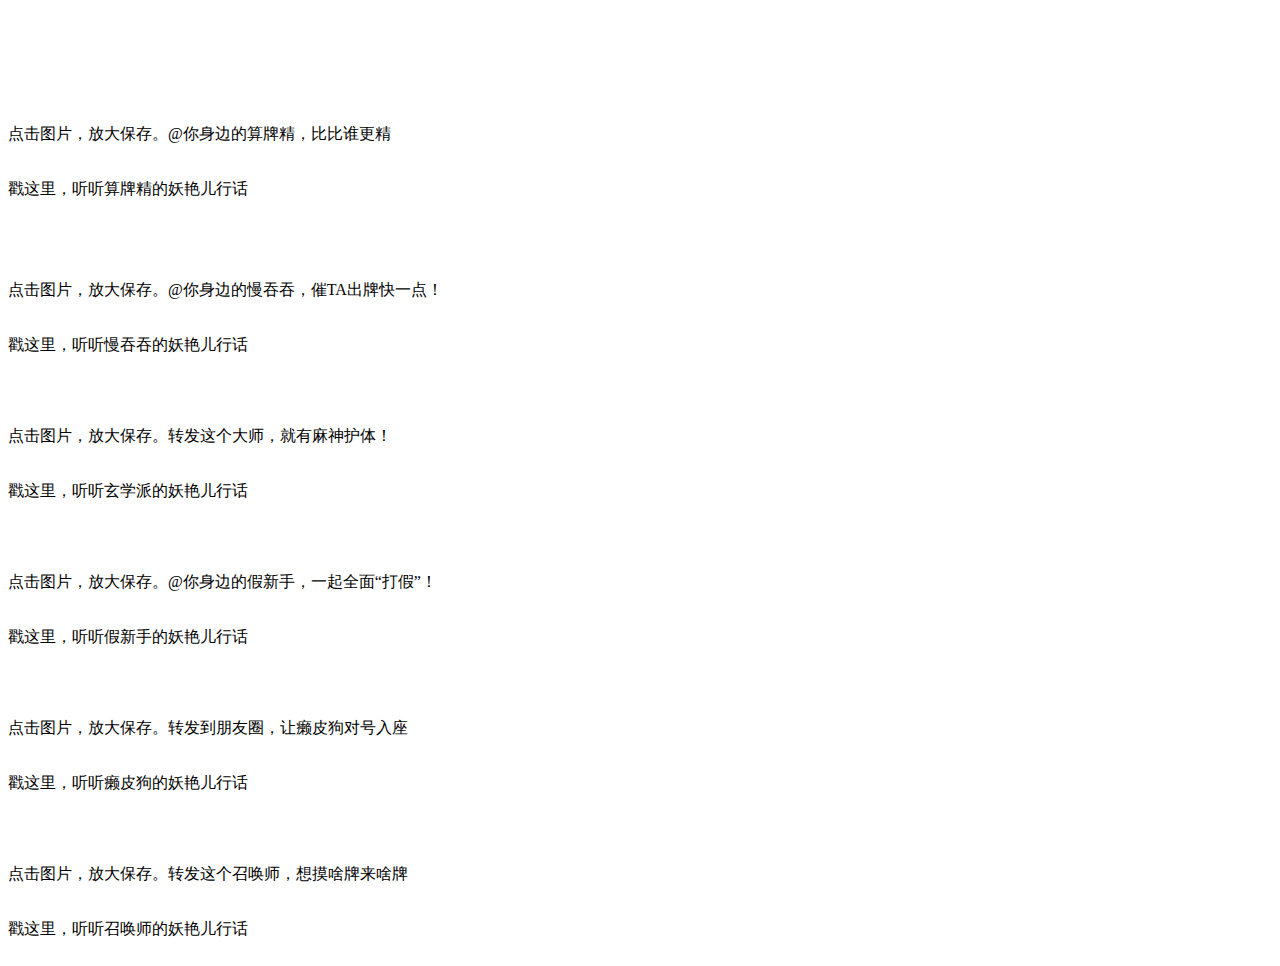
==== index.html @ af815742 "commit check" ====
<!DOCTYPE html>
<html lang="en">
<head>
	<meta charset="UTF-8">
	<meta name="viewport" content="width=device-width,initial-scale=1.0,maximum-scale=1.0,user-scalable=0,viewport-fit=cover">
	<script src="https://code.jquery.com/jquery-3.3.1.min.js"></script>
	<script type="text/javascript" src="//ossweb-img.qq.com/images/js/TGMobileShare/TGMobileShare.min.js"></script>
	<link type="text/css" rel="stylesheet" href="./ossweb-img/css/style.css">
	<title>麻将来了</title>
</head>
<body>
	<div class="bg">
		<div class="logo-box">
			<img class="logo" src="./ossweb-img/logo.png" alt="">
		</div>
		<img class="title" src="./ossweb-img/title.png" alt="">
		<img class="des" src="./ossweb-img/des.png" alt="">
		<div class="item-box">
			<div class="space"></div>
			<img class="point" style="height: 30px;margin: 12px auto" src="./ossweb-img/point1.png" alt="">
			<div class="ma-box">
				<div class="space"></div>
				<img class="line" src="./ossweb-img/line1.png" alt="">
			</div>
			<div class="space"></div>
			<div class="border-box">
				<img class="jpg" src="./ossweb-img/1.jpg" alt="">
			</div>
			<div class="space"></div>
			<p class="tips">点击图片，放大保存。@你身边的算牌精，比比谁更精</p>
			<div class="play-box">
				<img class="play" src="./ossweb-img/play.png" alt="">
			<div class="btn">戳这里，听听算牌精的妖艳儿行话</div>
		</div>
			<audio id="audio1" src="./ossweb-img/1.mp3"></audio>
		</div>
		<div class="space"></div>
		<div class="item-box">
			<div class="space"></div>
			<img class="point" style="height: 30px;margin: 12px auto" src="./ossweb-img/point2.png" alt="">
			<div class="ma-box">
				<div class="space"></div>
				<img class="line" src="./ossweb-img/line2.png" alt="">
			</div>
			<div class="space"></div>
			<div class="border-box">
				<img class="jpg" src="./ossweb-img/2.jpg" alt="">
			</div>
			<div class="space"></div>
			<p class="tips">点击图片，放大保存。@你身边的慢吞吞，催TA出牌快一点！</p>
			<div class="play-box">
				<img class="play" src="./ossweb-img/play.png" alt="">
				<div class="btn">戳这里，听听慢吞吞的妖艳儿行话</div>
			</div>
			
			<audio id="audio2" src="./ossweb-img/2.mp3"></audio>
		</div>
		<div class="space"></div>
		<div class="item-box">
			<div class="space"></div>
			<img class="point" src="./ossweb-img/point3.png" alt="">
			<div class="ma-box">
				<div class="space"></div>
				<img class="line" src="./ossweb-img/line3.png" alt="">
			</div>
			<div class="space"></div>
			<div class="border-box">
				<img class="jpg" src="./ossweb-img/3.jpg" alt="">
			</div>
			<div class="space"></div>
			<p class="tips">点击图片，放大保存。转发这个大师，就有麻神护体！</p>
			<div class="play-box">
				<img class="play" src="./ossweb-img/play.png" alt="">
			<div class="btn">戳这里，听听玄学派的妖艳儿行话</div>
		</div>
			<audio id="audio3" src="./ossweb-img/3.mp3"></audio>
		</div>
		<div class="space"></div>
		<div class="item-box">
			<div class="space"></div>
			<img class="point" src="./ossweb-img/point4.png" alt="">
			<div class="ma-box">
				<div class="space"></div>
				<img class="line" src="./ossweb-img/line4.png" alt="">
			</div>
			<div class="space"></div>
			<div class="border-box">
				<img class="jpg" src="./ossweb-img/4.jpg" alt="">
			</div>
			<div class="space"></div>
			<p class="tips">点击图片，放大保存。@你身边的假新手，一起全面“打假”！</p>
			<div class="play-box">
				<img class="play" src="./ossweb-img/play.png" alt="">
			<div class="btn">戳这里，听听假新手的妖艳儿行话</div>
		</div>
			<audio id="audio4" src="./ossweb-img/4.mp3"></audio>
		</div>
		<div class="space"></div>
		<div class="item-box">
			<div class="space"></div>
			<img class="point" src="./ossweb-img/point5.png" alt="">
			<div class="ma-box">
				<div class="space"></div>
				<img class="line" src="./ossweb-img/line5.png" alt="">
			</div>
			<div class="space"></div>
			<div class="border-box">
				<img class="jpg" src="./ossweb-img/5.jpg" alt="">
			</div>
			<div class="space"></div>
			<p class="tips">点击图片，放大保存。转发到朋友圈，让癞皮狗对号入座</p>
			<div class="play-box">
				<img class="play" src="./ossweb-img/play.png" alt="">
			<div class="btn">戳这里，听听癞皮狗的妖艳儿行话</div>
		</div>
			<audio id="audio5" src="./ossweb-img/5.mp3"></audio>
		</div>
		<div class="space"></div>
		<div class="item-box">
			<div class="space"></div>
			<img class="point" src="./ossweb-img/point6.png" alt="">
			<div class="ma-box">
				<div class="space"></div>
				<img class="line" src="./ossweb-img/line6.png" alt="">
			</div>
			<div class="space"></div>
			<div class="border-box">
				<img class="jpg" src="./ossweb-img/6.jpg" alt="">
			</div>
			<div class="space"></div>
			<p class="tips">点击图片，放大保存。转发这个召唤师，想摸啥牌来啥牌</p>
			<div class="play-box">
				<img class="play" src="./ossweb-img/play.png" alt="">
			<div class="btn">戳这里，听听召唤师的妖艳儿行话</div>
		</div>
			<audio id="audio6" src="./ossweb-img/6.mp3"></audio>
		</div>
		<div class="space"></div>
		<img class="footer" src="./ossweb-img/footer.png" alt="">
		<img class="footer2" src="./ossweb-img/footer2.png" alt="">
		<img class="footer3" src="./ossweb-img/footer3.png" alt="">
		<div class="space"></div>
		<!--<canvas id="canvas" ></canvas>-->
		<!--<img id="bg" src="./ossweb-img/bg.png" alt="">-->
		<!--<img id="80" src="./ossweb-img/80.png" alt="">-->
	</div>
</body>
<script>
    TGMobileShare({
        shareTitle:'麻将来了', //不设置或设置为空时，页面有title，则调取title
        shareDesc:'麻品见人品，看看你身边有哪些极品吧～', //不设置或设置为空时，页面有Description，则调取Description
        shareImgUrl:'https://orig00.deviantart.net/5fcc/f/2018/145/0/2/_20180525151710_by_xiongwn-dccgwm1.jpg', //分享图片尺寸200*200，且填写绝对路径
        shareLink:'', //分享链接要跟当前页面同域名(手Q分享有这个要求) ,不设置或设置为空时，默认调取当前URL
        actName:'a20180525mahjong' //点击流命名，用于统计分享量，专题一般采用目录名称如a20151029demo
    });
	$('.btn').each(function(index){
		$(this).on('click', function(){
		let audio = document.getElementById(`audio${index+1}`)
		if(audio.paused) {
			audio.play()
		} else {
			audio.pause()
		}
	})
	})
	$('.play').each(function(index){
		$(this).on('click', function(){
		let audio = document.getElementById(`audio${index+1}`)
		if(audio.paused) {
			audio.play()
		} else {
			audio.pause()
		}
	})
	})
	let startTime=0
	$('.jpg').each(function(index){
		$(this).on('mousedown', function(){
			let a = new Date
			startTime=a.getTime()
			
		})
		$(this).on('mouseup', function(){
			let a = new Date()
			if((a.getTime() - startTime)<=300)
			{
				if($(this).hasClass('big')){
				$(this).removeClass('big')
				$(".jpg").not($(this)).css({"z-index": 1})
			} else {
				$(this).addClass('big')
				$(".jpg").not($(this)).css({"z-index": 0})
			}
			}
		})
	})
//	var canvas = document.getElementById('canvas')
//	canvas.height = 300
//	var ctx = canvas.getContext('2d')
//	var bg = document.getElementById('bg')
//	var p = document.getElementById('80')
//	window.onload=function() {
//        ctx.drawImage(bg,0,0)
//        ctx.drawImage(p,0,0,50,50)
//	}
</script>
</html>
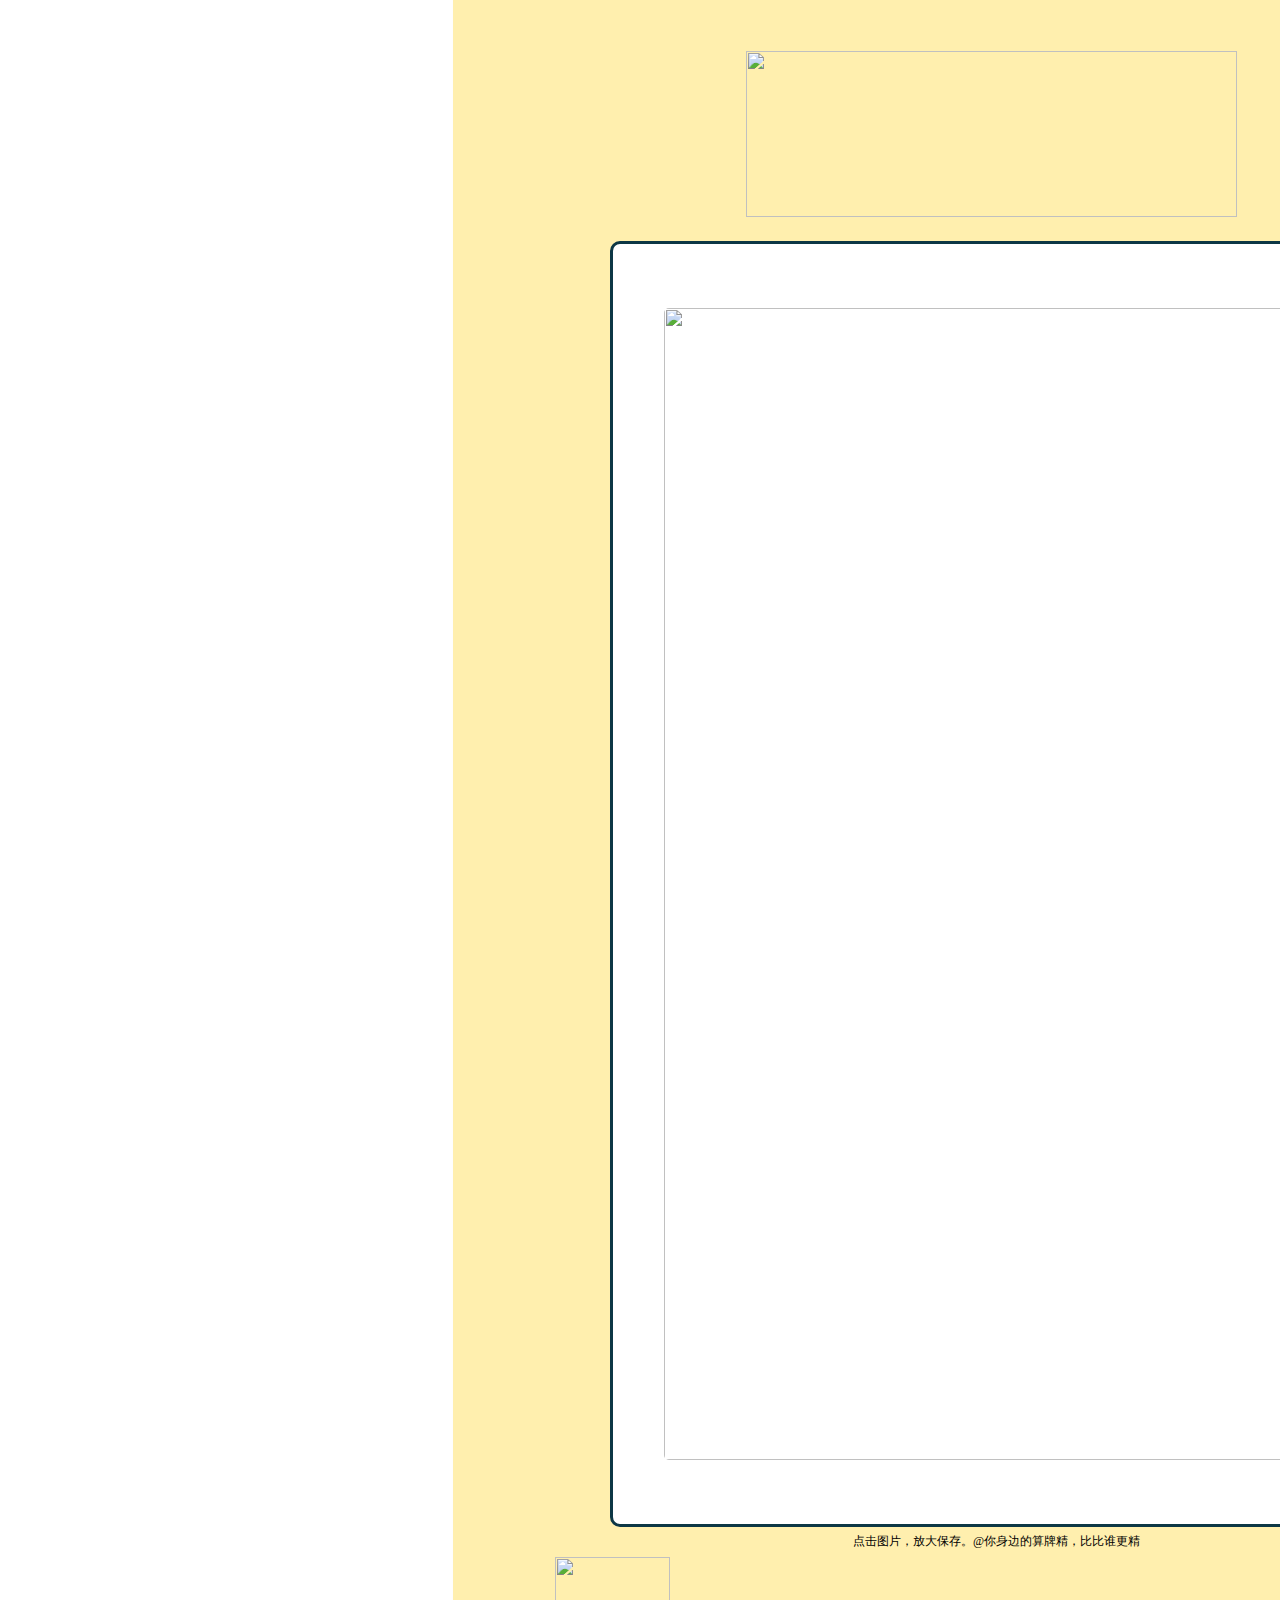
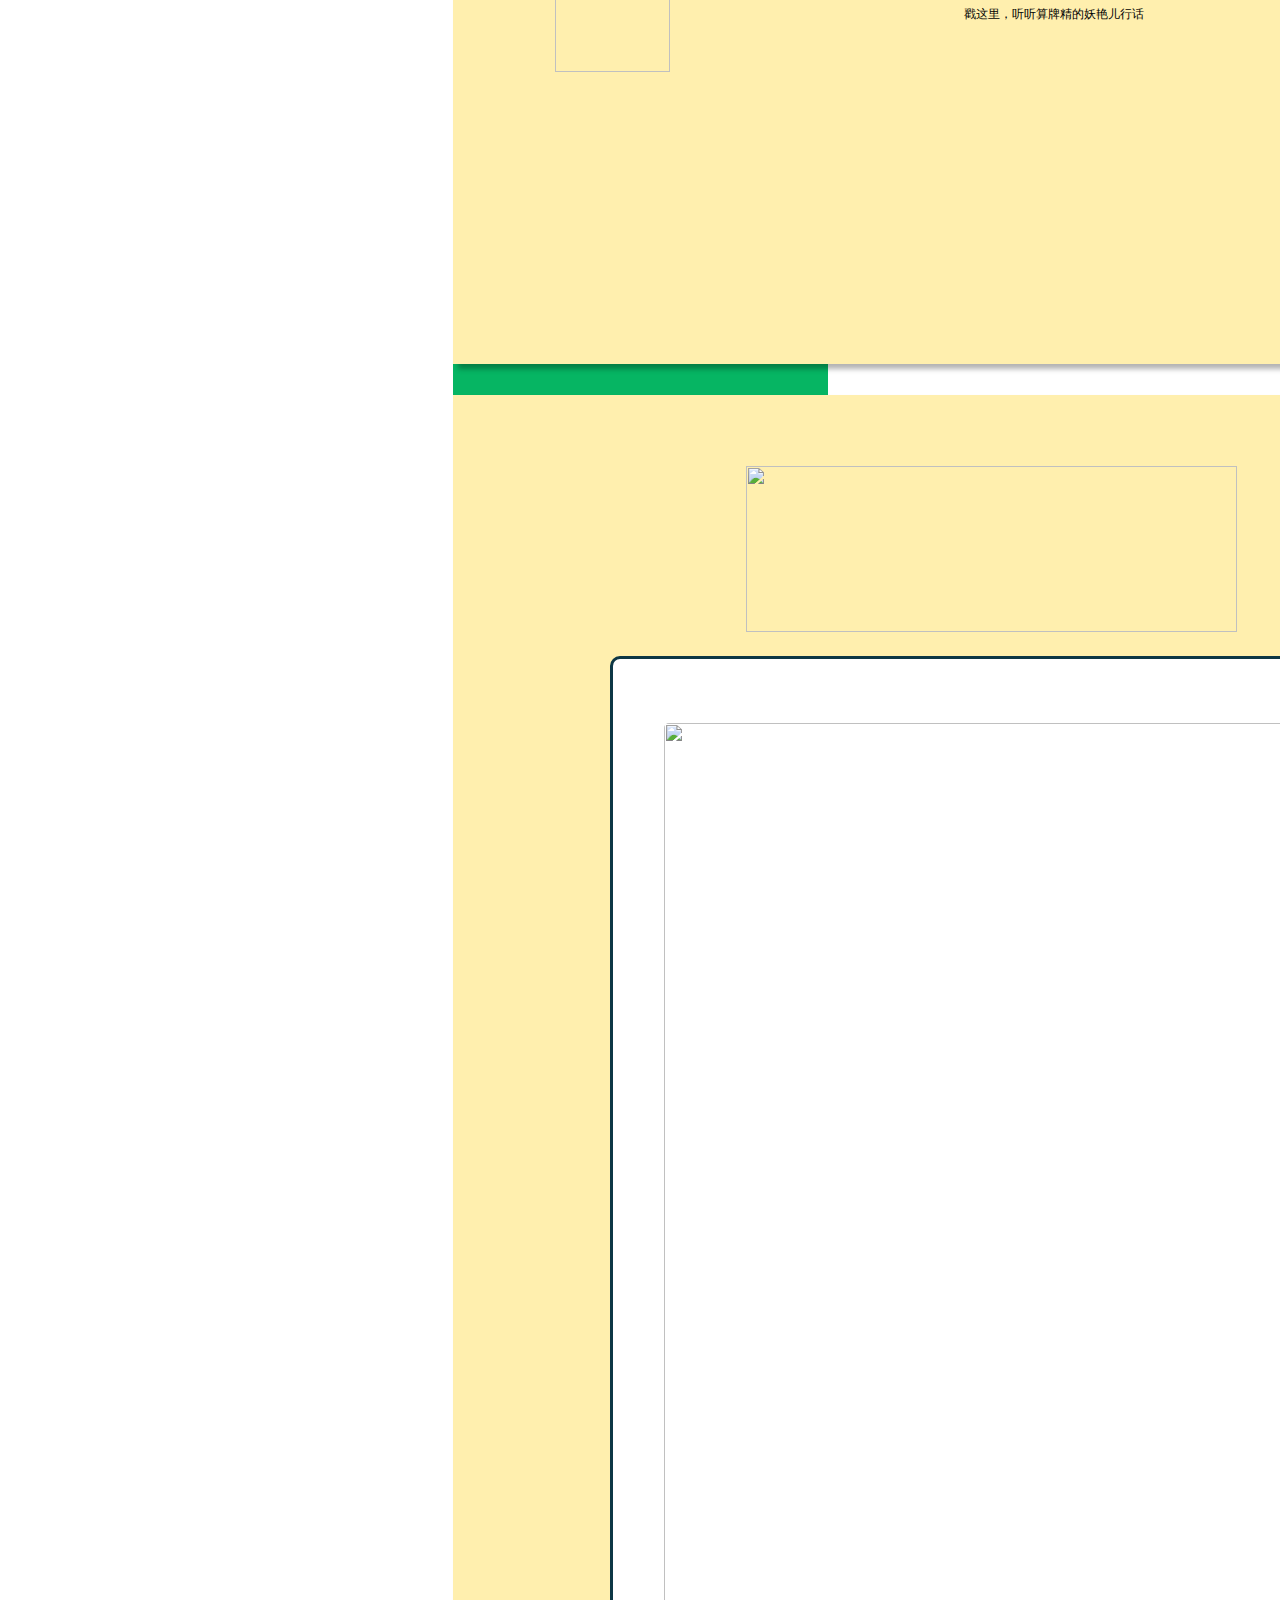
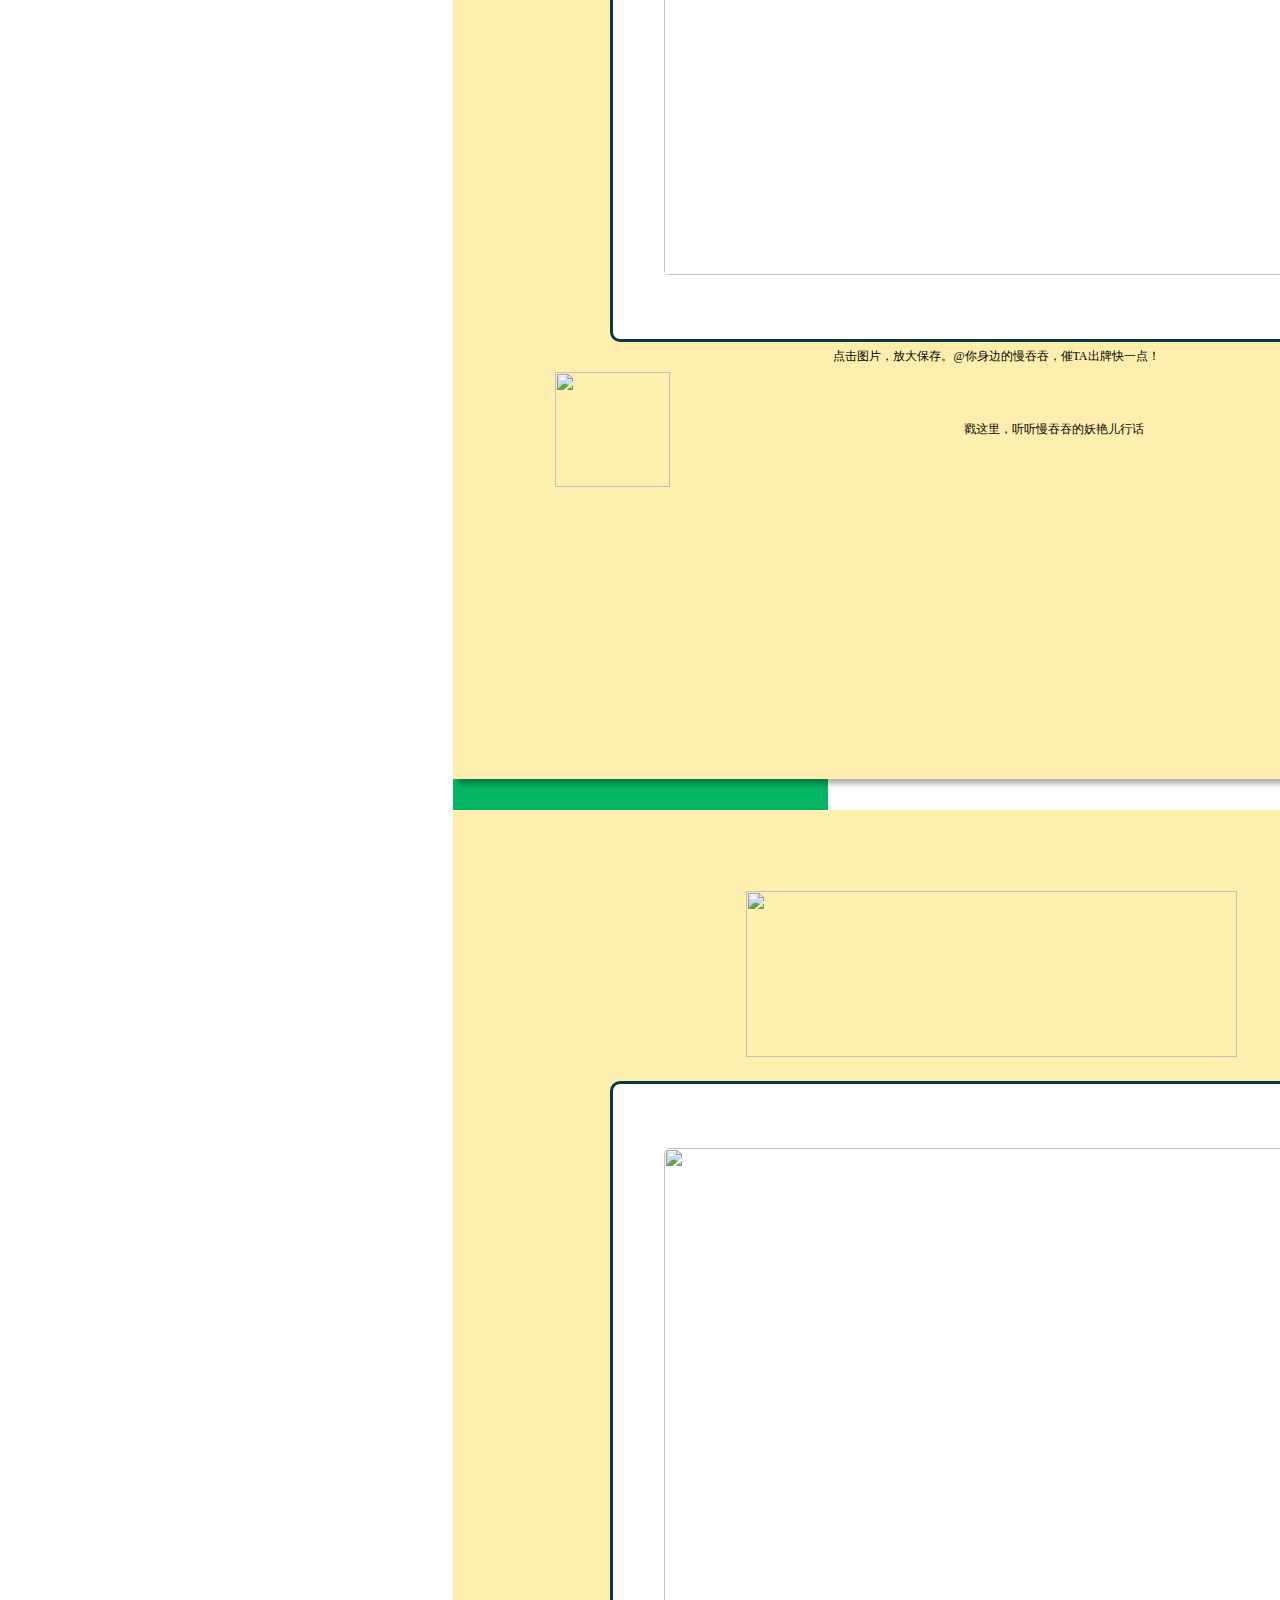
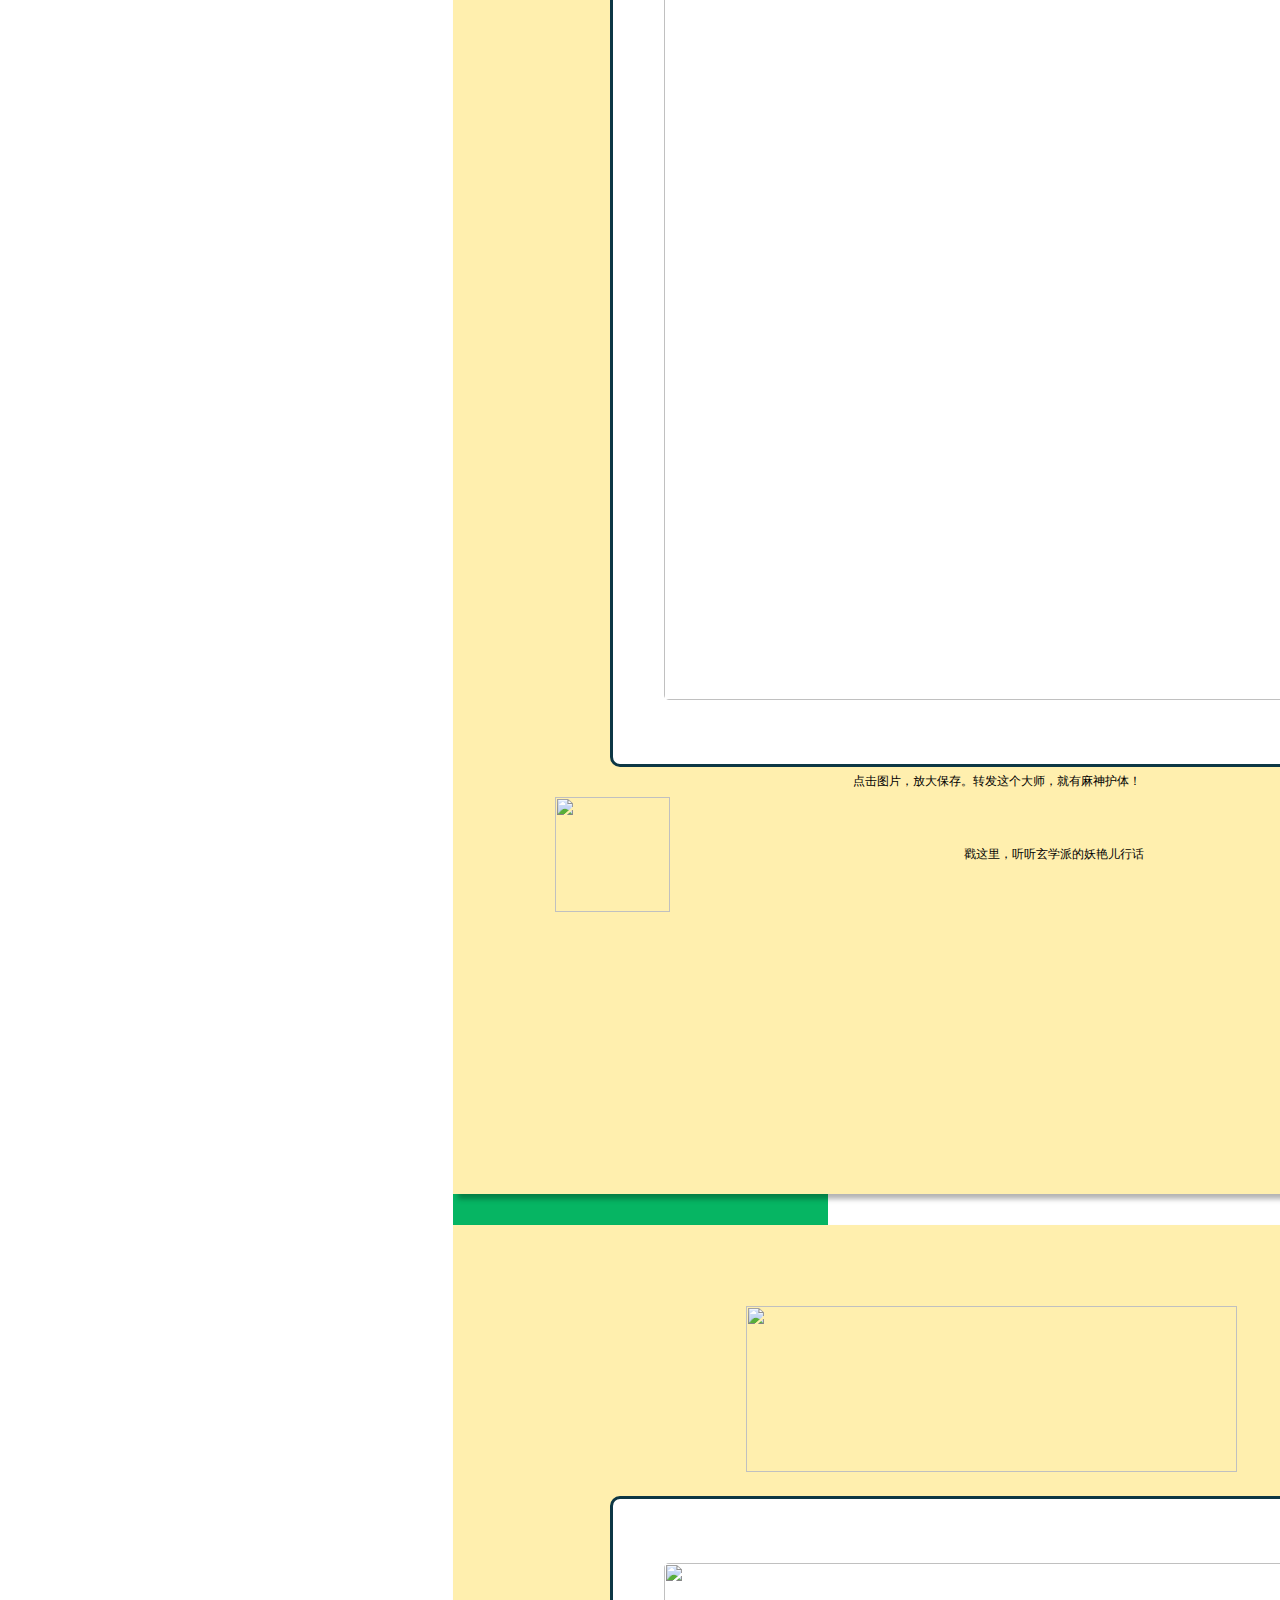
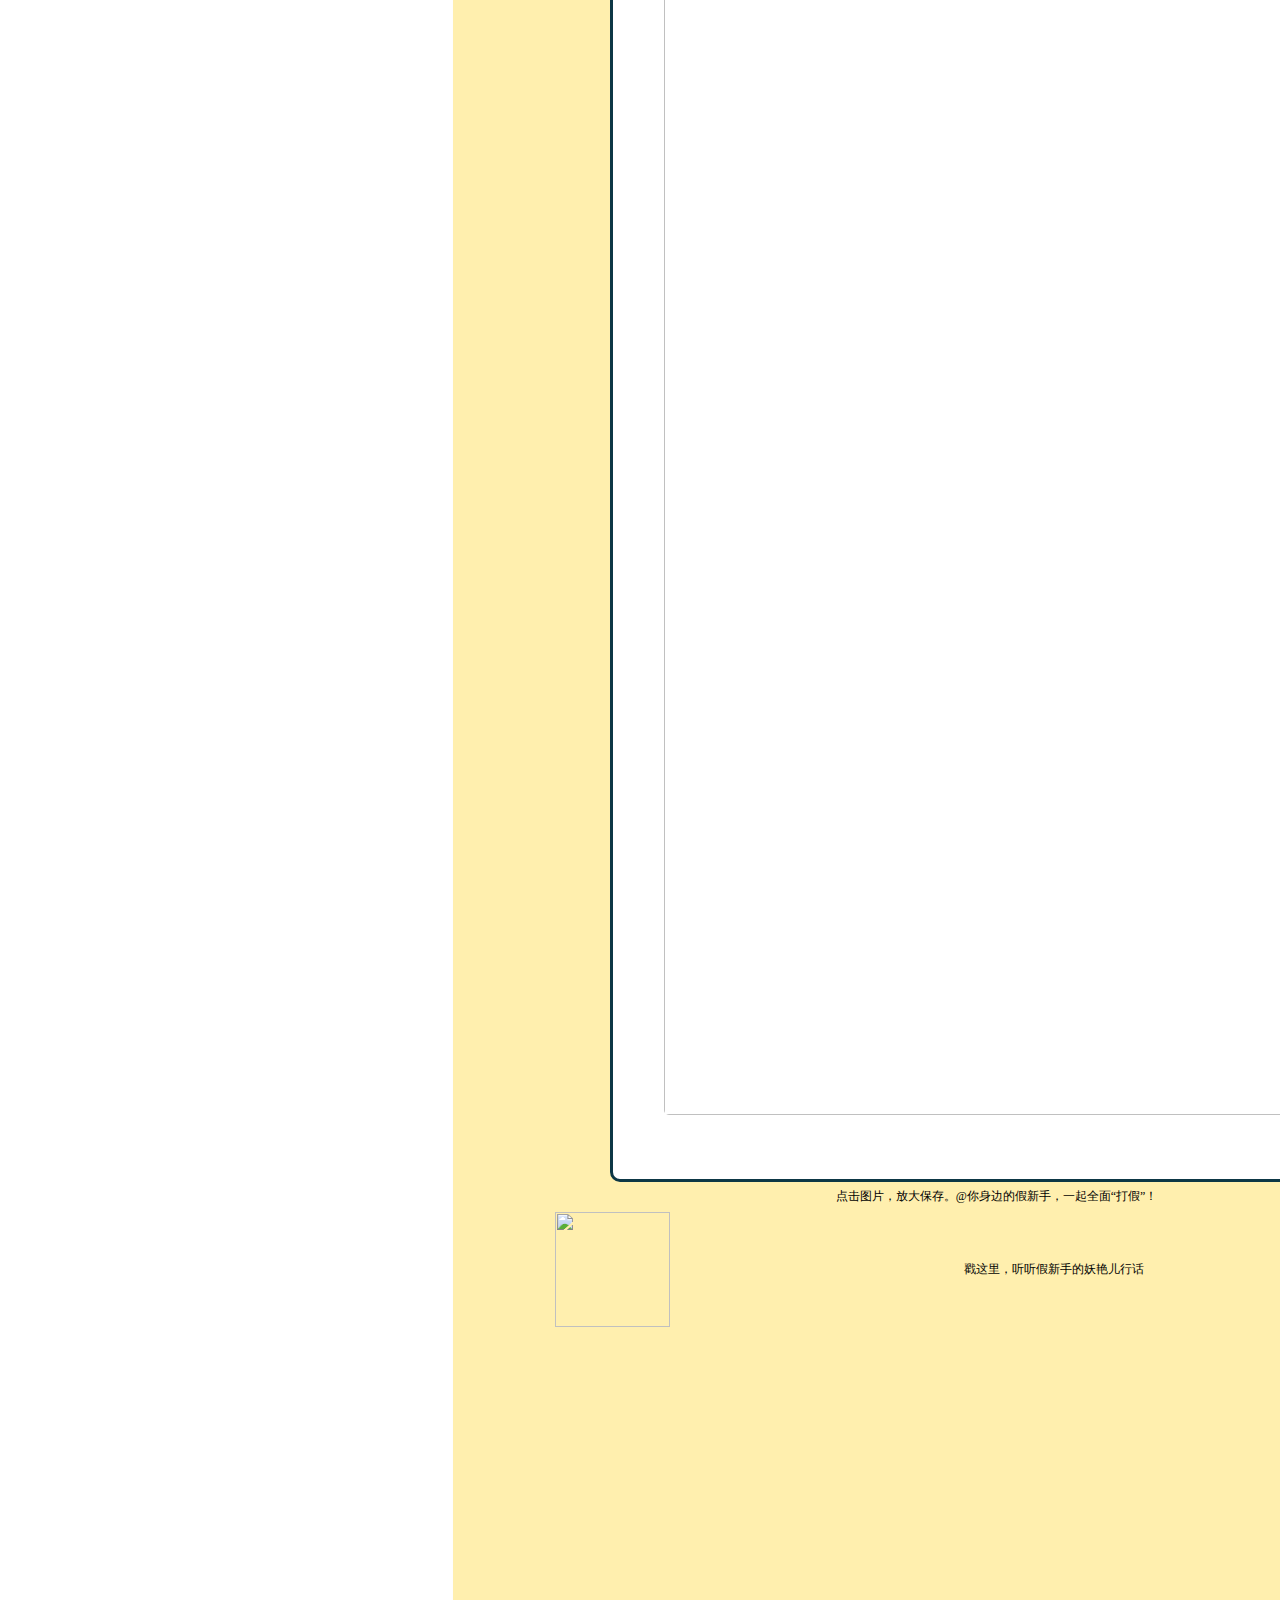
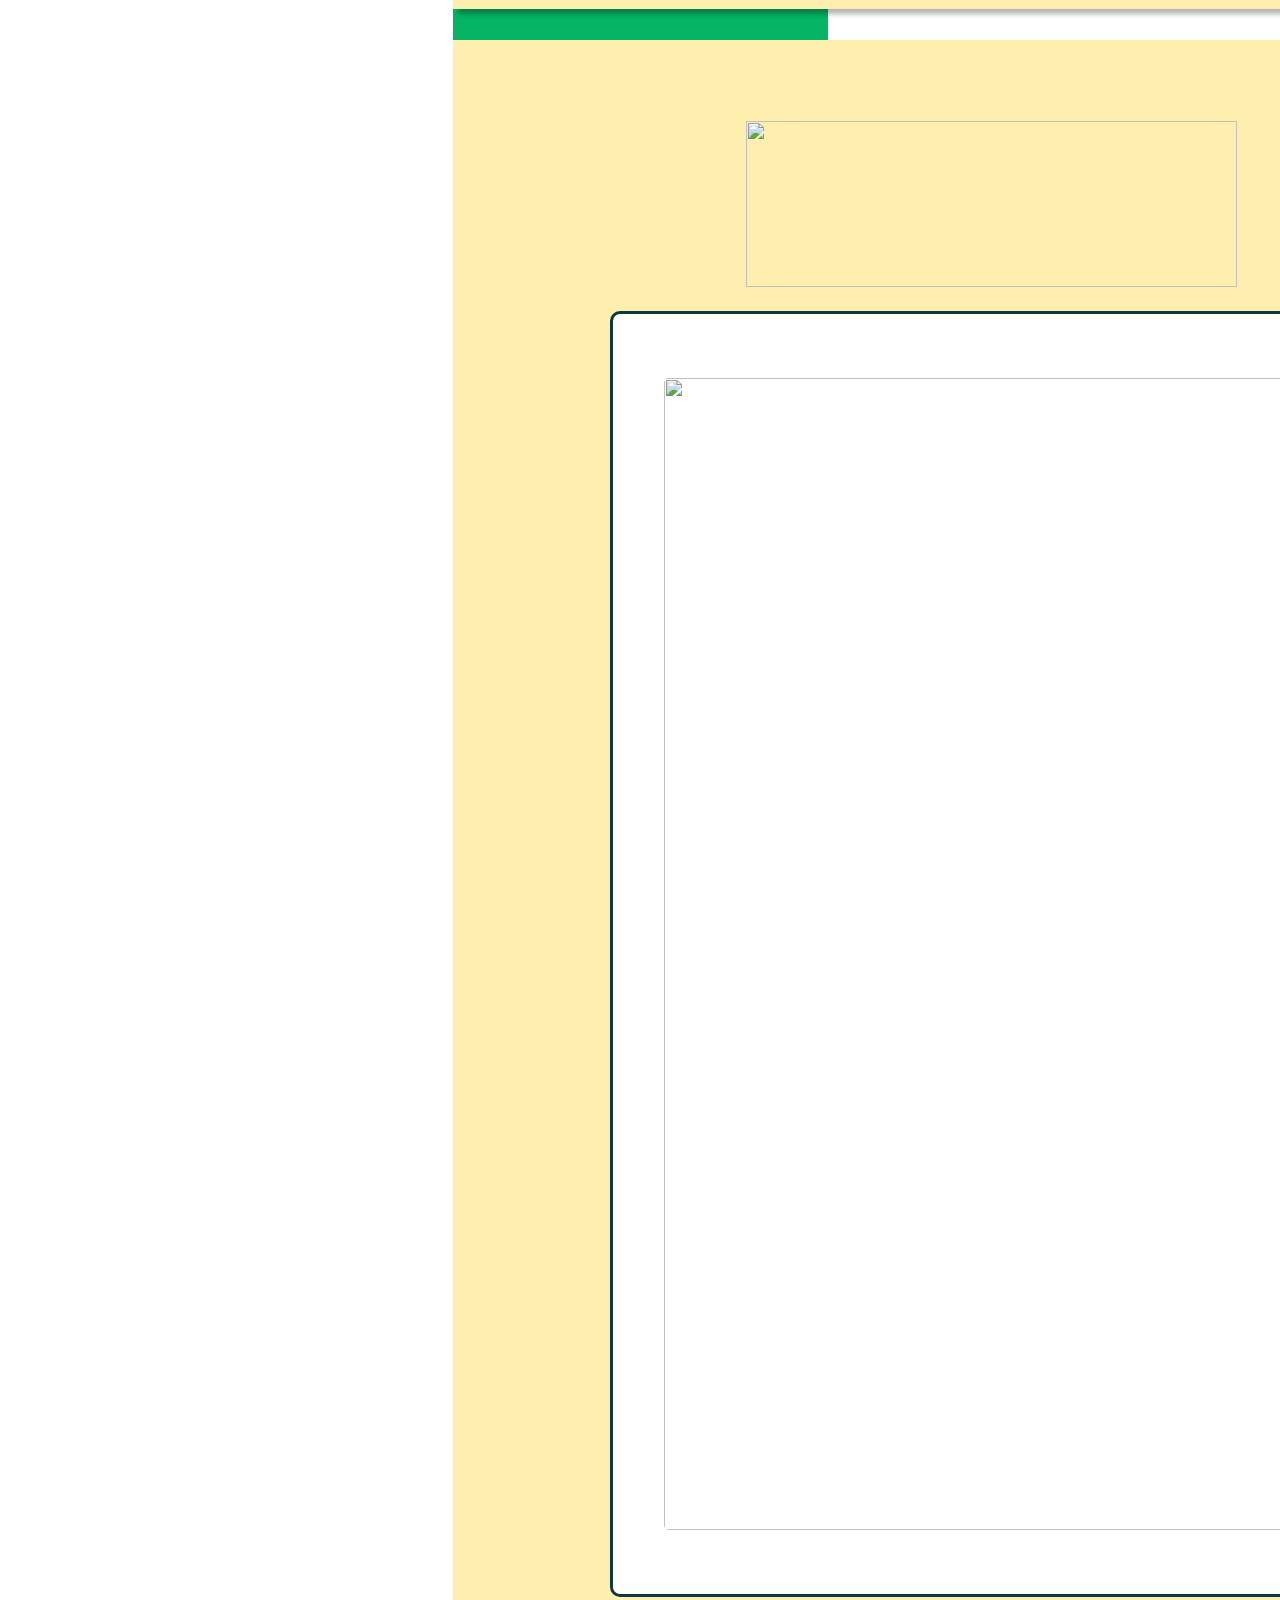
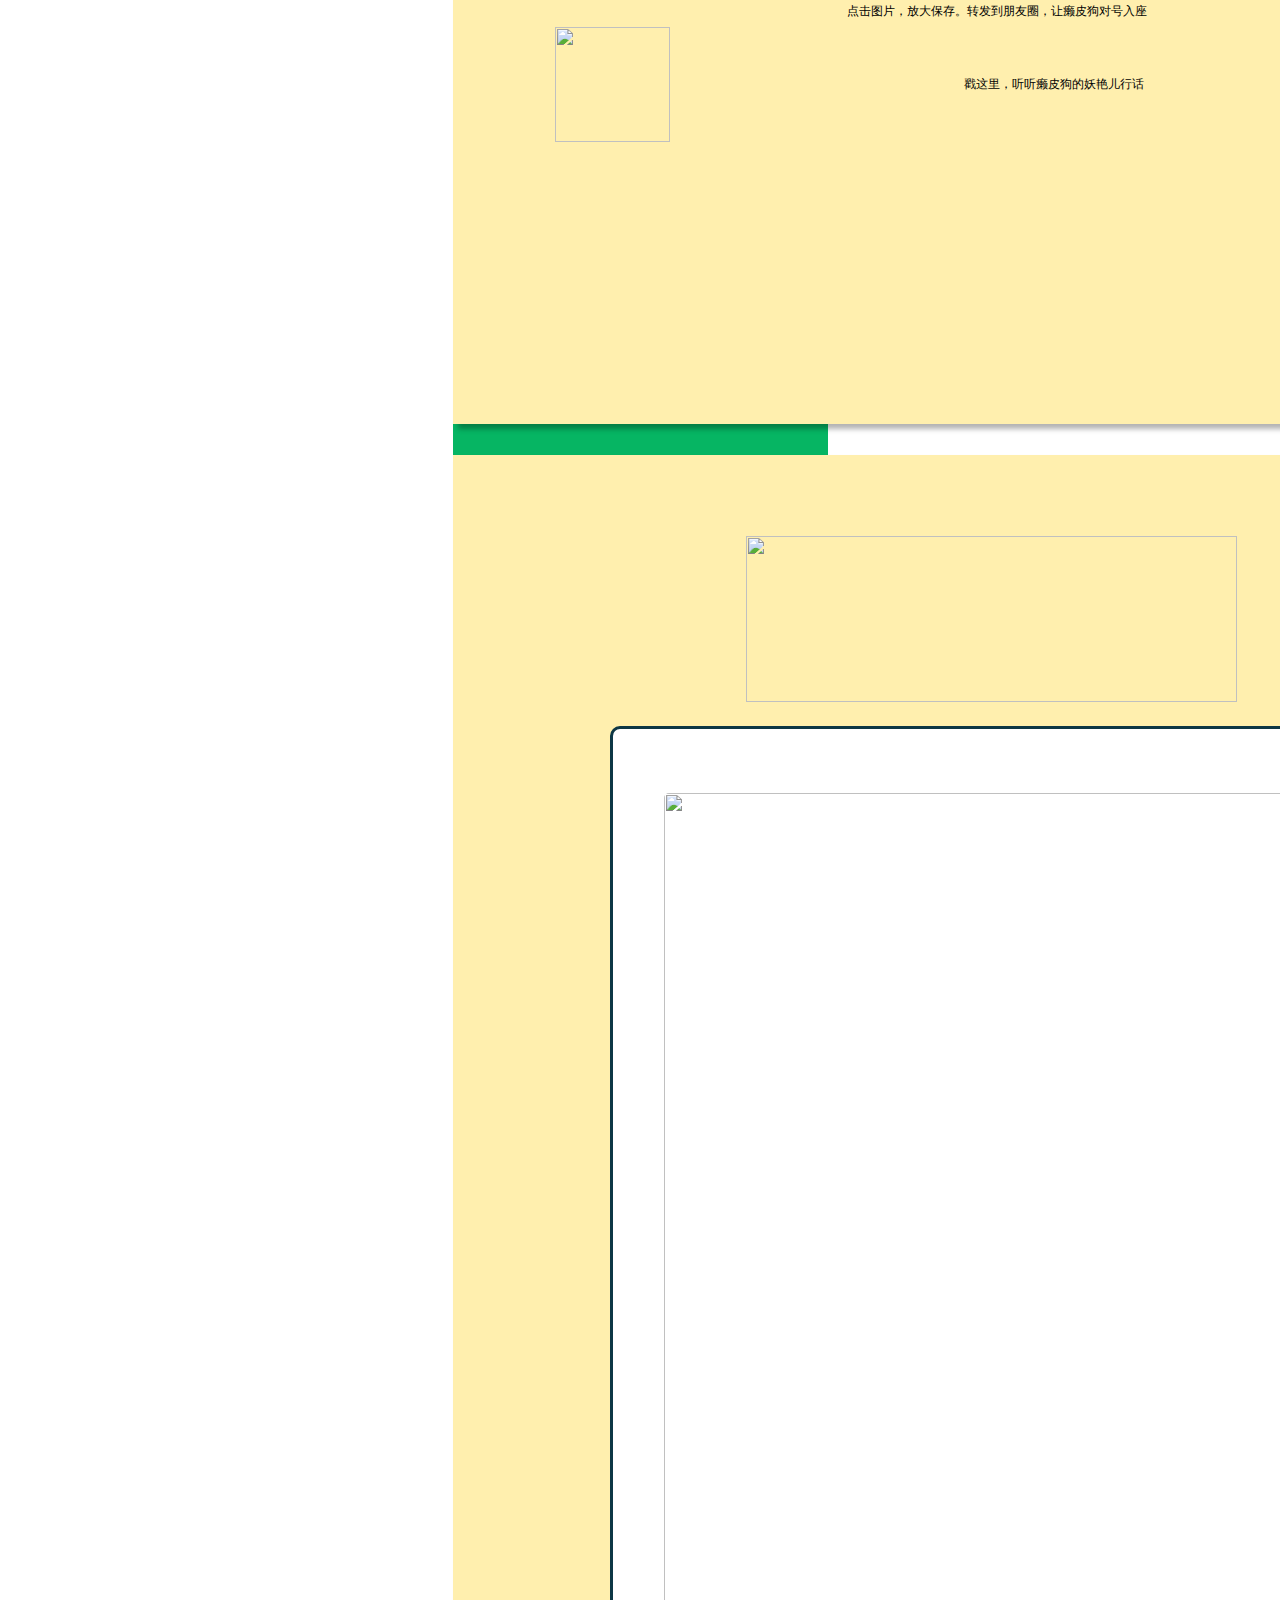
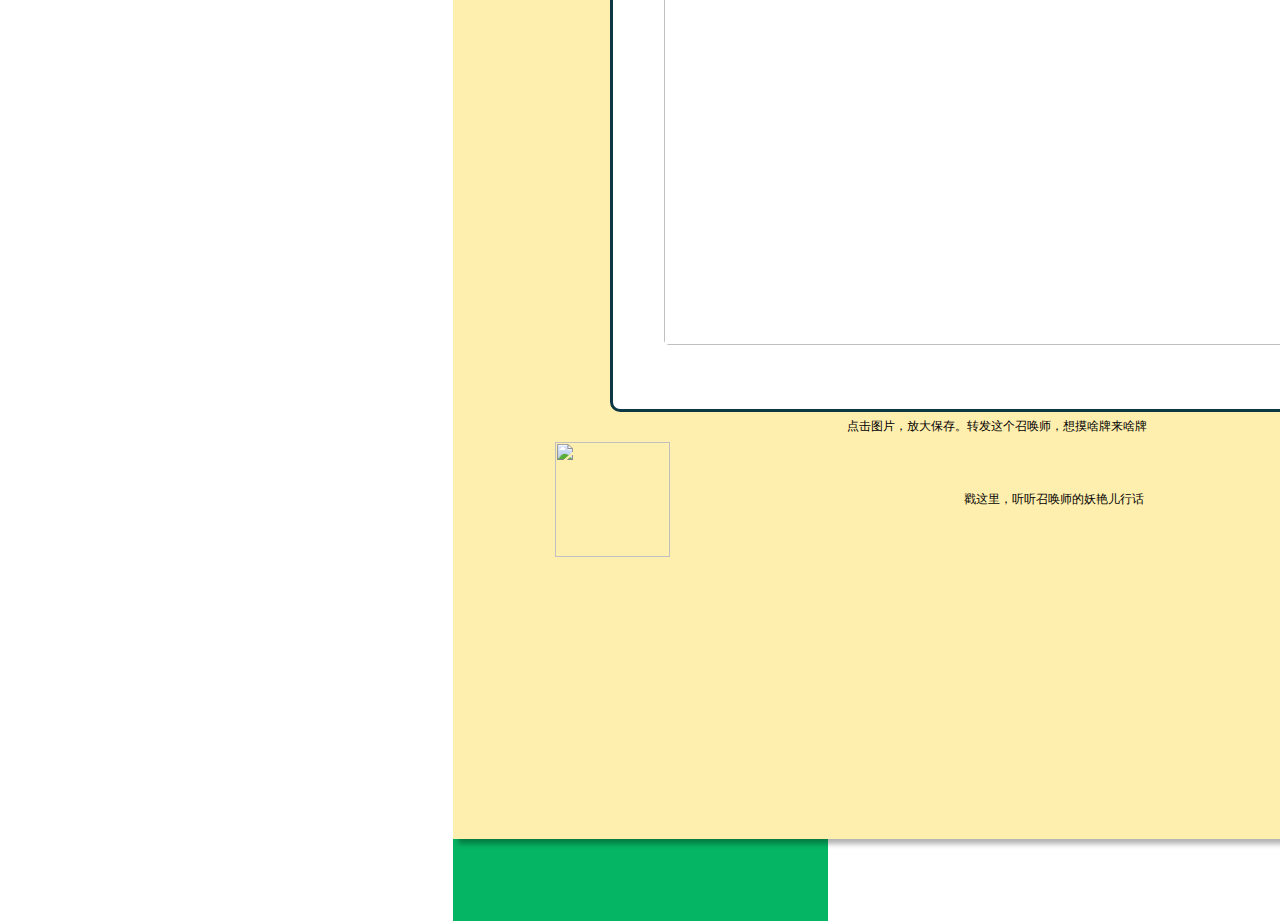
==== commit 9c9317b4: "commit check" ====
--- a/index.html
+++ b/index.html
@@ -4,145 +4,289 @@
 	<meta charset="UTF-8">
 	<meta name="viewport" content="width=device-width,initial-scale=1.0,maximum-scale=1.0,user-scalable=0,viewport-fit=cover">
 	<script src="https://code.jquery.com/jquery-3.3.1.min.js"></script>
-	<script type="text/javascript" src="//ossweb-img.qq.com/images/js/TGMobileShare/TGMobileShare.min.js"></script>
-	<link type="text/css" rel="stylesheet" href="./ossweb-img/css/style.css">
+	<script type="text/javascript" src="https://ossweb-img.qq.com/images/js/TGMobileShare/TGMobileShare.min.js"></script>
+	<!--<link type="text/css" rel="stylesheet" href="//game.gtimg.cn/images/hu/cp/a20180525rp/css/style.css">-->
+	<style rel="stylesheet" type="text/css">
+		.bg{
+			background: url('../bg.png') 50%/contain;
+			background-color: #06b563;
+			height: auto;
+			margin: 0 auto;
+		}
+		body {
+			text-align: center;
+			margin: 0;
+		}
+		img {
+			display: block;
+		}
+		canvas {
+			margin-top: 40px;
+			/*height: 300px;*/
+			/*width: 90%;*/
+		}
+		@media screen and (min-width: 768px){
+			.bg{
+				width: 375px;
+			}
+		}
+		.border-box {
+			/*background: url('../border.png') no-repeat 50%/contain;*/
+			border-radius: 10px;
+			background: white;
+			border: 3px solid rgb(13,55,69);
+			width: 60vw;
+			height: 100vw;
+			margin: 0 auto;
+			text-align: center;
+
+		}
+		.title,.des {
+			margin: 0 auto;
+			display: block;
+		}
+		.title {
+			width: 90%;
+			position: relative;
+			margin-top: -20px;
+		}
+		.des {
+			width: 50%;
+		}
+		.logo-box {
+			width: 100%;
+			text-align: left;
+		}
+		.logo {
+			width: 50%;
+			display: block;
+			position: relative;
+			margin-left: -10%;
+		}
+		.item-box {
+			width: 85vw;
+			height: 155vw;
+			background: #ffefae;
+			text-align: center;
+			margin: 0 auto 30px;
+			box-shadow: 5px 5px 5px 0 rgba(0,0,0,0.3);
+		}
+		.point {
+			display: block;
+			margin: 7px auto;
+			height: 50px;
+		}
+		.space {
+			height: 1px;
+		}
+		.ma-box {
+			width: 40vw;
+			height: 16vw;
+			margin: 0 auto ;
+			background: url('../ma.png') no-repeat 50%/contain;
+		}
+		.line {
+			width: 98%;
+			height: 90%;
+			display: block;
+			margin-top: 3%;
+			position: relative;
+		}
+		.btn {
+			width: 60vw;
+			height: 9vw;
+			background: url('../btn.png') no-repeat 50%/cover;
+			margin: 0;
+			position: relative;
+			font-size: 12px;
+			line-height: 9vw;
+		}
+		.jpg {
+			border-radius: 5px;
+			width: 52vw;
+			height: 90vw;
+			position: relative;
+			margin: 0 auto 0;
+			top: 5vw;
+			z-index: 1;
+			cursor: pointer;
+		}
+		.big {
+			width: 100vw;
+			height: 100vh;
+			position: fixed;
+			left: 0;
+			top: 0;
+		}
+		.footer {
+			width: 70%;
+			margin: 0 auto;
+		}
+		.footer2 {
+			width: 30%;
+			margin: 0 auto;
+		}
+		.footer3 {
+			width: 90%;
+			margin: 30px auto 20px;
+		}
+		.play-box {
+			display: flex;
+			top: 12px;
+			position: relative;
+			justify-content: center;
+		}
+		.play {
+			width: 9vw;
+			height: 9vw;
+			display: inline;
+		}
+		.tips {
+			font-size: 12px;
+			width: 100%;
+			margin: 0 auto;
+			position: relative;
+			top: 5px;
+			white-space: nowrap;
+		}
+	</style>
 	<title>麻将来了</title>
 </head>
 <body>
 	<div class="bg">
 		<div class="logo-box">
-			<img class="logo" src="./ossweb-img/logo.png" alt="">
-		</div>
-		<img class="title" src="./ossweb-img/title.png" alt="">
-		<img class="des" src="./ossweb-img/des.png" alt="">
-		<div class="item-box">
-			<div class="space"></div>
-			<img class="point" style="height: 30px;margin: 12px auto" src="./ossweb-img/point1.png" alt="">
-			<div class="ma-box">
-				<div class="space"></div>
-				<img class="line" src="./ossweb-img/line1.png" alt="">
-			</div>
-			<div class="space"></div>
-			<div class="border-box">
-				<img class="jpg" src="./ossweb-img/1.jpg" alt="">
+			<img class="logo" src="//game.gtimg.cn/images/hu/cp/a20180525rp/logo.png" alt="">
+		</div>
+		<img class="title" src="//game.gtimg.cn/images/hu/cp/a20180525rp/title.png" alt="">
+		<img class="des" src="//game.gtimg.cn/images/hu/cp/a20180525rp/des.png" alt="">
+		<div class="item-box">
+			<div class="space"></div>
+			<img class="point" style="height: 30px;margin: 12px auto" src="//game.gtimg.cn/images/hu/cp/a20180525rp/point1.png" alt="">
+			<div class="ma-box">
+				<div class="space"></div>
+				<img class="line" src="//game.gtimg.cn/images/hu/cp/a20180525rp/line1.png" alt="">
+			</div>
+			<div class="space"></div>
+			<div class="border-box">
+				<img class="jpg" src="//game.gtimg.cn/images/hu/cp/a20180525rp/1.jpg" alt="">
 			</div>
 			<div class="space"></div>
 			<p class="tips">点击图片，放大保存。@你身边的算牌精，比比谁更精</p>
 			<div class="play-box">
-				<img class="play" src="./ossweb-img/play.png" alt="">
+				<img class="play" src="//game.gtimg.cn/images/hu/cp/a20180525rp/play.png" alt="">
 			<div class="btn">戳这里，听听算牌精的妖艳儿行话</div>
 		</div>
-			<audio id="audio1" src="./ossweb-img/1.mp3"></audio>
-		</div>
-		<div class="space"></div>
-		<div class="item-box">
-			<div class="space"></div>
-			<img class="point" style="height: 30px;margin: 12px auto" src="./ossweb-img/point2.png" alt="">
-			<div class="ma-box">
-				<div class="space"></div>
-				<img class="line" src="./ossweb-img/line2.png" alt="">
-			</div>
-			<div class="space"></div>
-			<div class="border-box">
-				<img class="jpg" src="./ossweb-img/2.jpg" alt="">
+			<audio id="audio1" src="//game.gtimg.cn/images/hu/cp/a20180525rp/1.mp3"></audio>
+		</div>
+		<div class="space"></div>
+		<div class="item-box">
+			<div class="space"></div>
+			<img class="point" style="height: 30px;margin: 12px auto" src="//game.gtimg.cn/images/hu/cp/a20180525rp/point2.png" alt="">
+			<div class="ma-box">
+				<div class="space"></div>
+				<img class="line" src="//game.gtimg.cn/images/hu/cp/a20180525rp/line2.png" alt="">
+			</div>
+			<div class="space"></div>
+			<div class="border-box">
+				<img class="jpg" src="//game.gtimg.cn/images/hu/cp/a20180525rp/2.jpg" alt="">
 			</div>
 			<div class="space"></div>
 			<p class="tips">点击图片，放大保存。@你身边的慢吞吞，催TA出牌快一点！</p>
 			<div class="play-box">
-				<img class="play" src="./ossweb-img/play.png" alt="">
+				<img class="play" src="//game.gtimg.cn/images/hu/cp/a20180525rp/play.png" alt="">
 				<div class="btn">戳这里，听听慢吞吞的妖艳儿行话</div>
 			</div>
 			
-			<audio id="audio2" src="./ossweb-img/2.mp3"></audio>
-		</div>
-		<div class="space"></div>
-		<div class="item-box">
-			<div class="space"></div>
-			<img class="point" src="./ossweb-img/point3.png" alt="">
-			<div class="ma-box">
-				<div class="space"></div>
-				<img class="line" src="./ossweb-img/line3.png" alt="">
-			</div>
-			<div class="space"></div>
-			<div class="border-box">
-				<img class="jpg" src="./ossweb-img/3.jpg" alt="">
+			<audio id="audio2" src="//game.gtimg.cn/images/hu/cp/a20180525rp/2.mp3"></audio>
+		</div>
+		<div class="space"></div>
+		<div class="item-box">
+			<div class="space"></div>
+			<img class="point" src="//game.gtimg.cn/images/hu/cp/a20180525rp/point3.png" alt="">
+			<div class="ma-box">
+				<div class="space"></div>
+				<img class="line" src="//game.gtimg.cn/images/hu/cp/a20180525rp/line3.png" alt="">
+			</div>
+			<div class="space"></div>
+			<div class="border-box">
+				<img class="jpg" src="//game.gtimg.cn/images/hu/cp/a20180525rp/3.jpg" alt="">
 			</div>
 			<div class="space"></div>
 			<p class="tips">点击图片，放大保存。转发这个大师，就有麻神护体！</p>
 			<div class="play-box">
-				<img class="play" src="./ossweb-img/play.png" alt="">
+				<img class="play" src="//game.gtimg.cn/images/hu/cp/a20180525rp/play.png" alt="">
 			<div class="btn">戳这里，听听玄学派的妖艳儿行话</div>
 		</div>
-			<audio id="audio3" src="./ossweb-img/3.mp3"></audio>
-		</div>
-		<div class="space"></div>
-		<div class="item-box">
-			<div class="space"></div>
-			<img class="point" src="./ossweb-img/point4.png" alt="">
-			<div class="ma-box">
-				<div class="space"></div>
-				<img class="line" src="./ossweb-img/line4.png" alt="">
-			</div>
-			<div class="space"></div>
-			<div class="border-box">
-				<img class="jpg" src="./ossweb-img/4.jpg" alt="">
+			<audio id="audio3" src="//game.gtimg.cn/images/hu/cp/a20180525rp/3.mp3"></audio>
+		</div>
+		<div class="space"></div>
+		<div class="item-box">
+			<div class="space"></div>
+			<img class="point" src="//game.gtimg.cn/images/hu/cp/a20180525rp/point4.png" alt="">
+			<div class="ma-box">
+				<div class="space"></div>
+				<img class="line" src="//game.gtimg.cn/images/hu/cp/a20180525rp/line4.png" alt="">
+			</div>
+			<div class="space"></div>
+			<div class="border-box">
+				<img class="jpg" src="//game.gtimg.cn/images/hu/cp/a20180525rp/4.jpg" alt="">
 			</div>
 			<div class="space"></div>
 			<p class="tips">点击图片，放大保存。@你身边的假新手，一起全面“打假”！</p>
 			<div class="play-box">
-				<img class="play" src="./ossweb-img/play.png" alt="">
+				<img class="play" src="//game.gtimg.cn/images/hu/cp/a20180525rp/play.png" alt="">
 			<div class="btn">戳这里，听听假新手的妖艳儿行话</div>
 		</div>
-			<audio id="audio4" src="./ossweb-img/4.mp3"></audio>
-		</div>
-		<div class="space"></div>
-		<div class="item-box">
-			<div class="space"></div>
-			<img class="point" src="./ossweb-img/point5.png" alt="">
-			<div class="ma-box">
-				<div class="space"></div>
-				<img class="line" src="./ossweb-img/line5.png" alt="">
-			</div>
-			<div class="space"></div>
-			<div class="border-box">
-				<img class="jpg" src="./ossweb-img/5.jpg" alt="">
+			<audio id="audio4" src="//game.gtimg.cn/images/hu/cp/a20180525rp/4.mp3"></audio>
+		</div>
+		<div class="space"></div>
+		<div class="item-box">
+			<div class="space"></div>
+			<img class="point" src="//game.gtimg.cn/images/hu/cp/a20180525rp/point5.png" alt="">
+			<div class="ma-box">
+				<div class="space"></div>
+				<img class="line" src="//game.gtimg.cn/images/hu/cp/a20180525rp/line5.png" alt="">
+			</div>
+			<div class="space"></div>
+			<div class="border-box">
+				<img class="jpg" src="//game.gtimg.cn/images/hu/cp/a20180525rp/5.jpg" alt="">
 			</div>
 			<div class="space"></div>
 			<p class="tips">点击图片，放大保存。转发到朋友圈，让癞皮狗对号入座</p>
 			<div class="play-box">
-				<img class="play" src="./ossweb-img/play.png" alt="">
+				<img class="play" src="//game.gtimg.cn/images/hu/cp/a20180525rp/play.png" alt="">
 			<div class="btn">戳这里，听听癞皮狗的妖艳儿行话</div>
 		</div>
-			<audio id="audio5" src="./ossweb-img/5.mp3"></audio>
-		</div>
-		<div class="space"></div>
-		<div class="item-box">
-			<div class="space"></div>
-			<img class="point" src="./ossweb-img/point6.png" alt="">
-			<div class="ma-box">
-				<div class="space"></div>
-				<img class="line" src="./ossweb-img/line6.png" alt="">
-			</div>
-			<div class="space"></div>
-			<div class="border-box">
-				<img class="jpg" src="./ossweb-img/6.jpg" alt="">
+			<audio id="audio5" src="//game.gtimg.cn/images/hu/cp/a20180525rp/5.mp3"></audio>
+		</div>
+		<div class="space"></div>
+		<div class="item-box">
+			<div class="space"></div>
+			<img class="point" src="//game.gtimg.cn/images/hu/cp/a20180525rp/point6.png" alt="">
+			<div class="ma-box">
+				<div class="space"></div>
+				<img class="line" src="//game.gtimg.cn/images/hu/cp/a20180525rp/line6.png" alt="">
+			</div>
+			<div class="space"></div>
+			<div class="border-box">
+				<img class="jpg" src="//game.gtimg.cn/images/hu/cp/a20180525rp/6.jpg" alt="">
 			</div>
 			<div class="space"></div>
 			<p class="tips">点击图片，放大保存。转发这个召唤师，想摸啥牌来啥牌</p>
 			<div class="play-box">
-				<img class="play" src="./ossweb-img/play.png" alt="">
+				<img class="play" src="//game.gtimg.cn/images/hu/cp/a20180525rp/play.png" alt="">
 			<div class="btn">戳这里，听听召唤师的妖艳儿行话</div>
 		</div>
-			<audio id="audio6" src="./ossweb-img/6.mp3"></audio>
-		</div>
-		<div class="space"></div>
-		<img class="footer" src="./ossweb-img/footer.png" alt="">
-		<img class="footer2" src="./ossweb-img/footer2.png" alt="">
-		<img class="footer3" src="./ossweb-img/footer3.png" alt="">
+			<audio id="audio6" src="//game.gtimg.cn/images/hu/cp/a20180525rp/6.mp3"></audio>
+		</div>
+		<div class="space"></div>
+		<img class="footer" src="//game.gtimg.cn/images/hu/cp/a20180525rp/footer.png" alt="">
+		<img class="footer2" src="//game.gtimg.cn/images/hu/cp/a20180525rp/footer2.png" alt="">
+		<img class="footer3" src="//game.gtimg.cn/images/hu/cp/a20180525rp/footer3.png" alt="">
 		<div class="space"></div>
 		<!--<canvas id="canvas" ></canvas>-->
-		<!--<img id="bg" src="./ossweb-img/bg.png" alt="">-->
-		<!--<img id="80" src="./ossweb-img/80.png" alt="">-->
+		<!--<img id="bg" src="//game.gtimg.cn/images/hu/cp/a20180525rp/bg.png" alt="">-->
+		<!--<img id="80" src="//game.gtimg.cn/images/hu/cp/a20180525rp/80.png" alt="">-->
 	</div>
 </body>
 <script>
